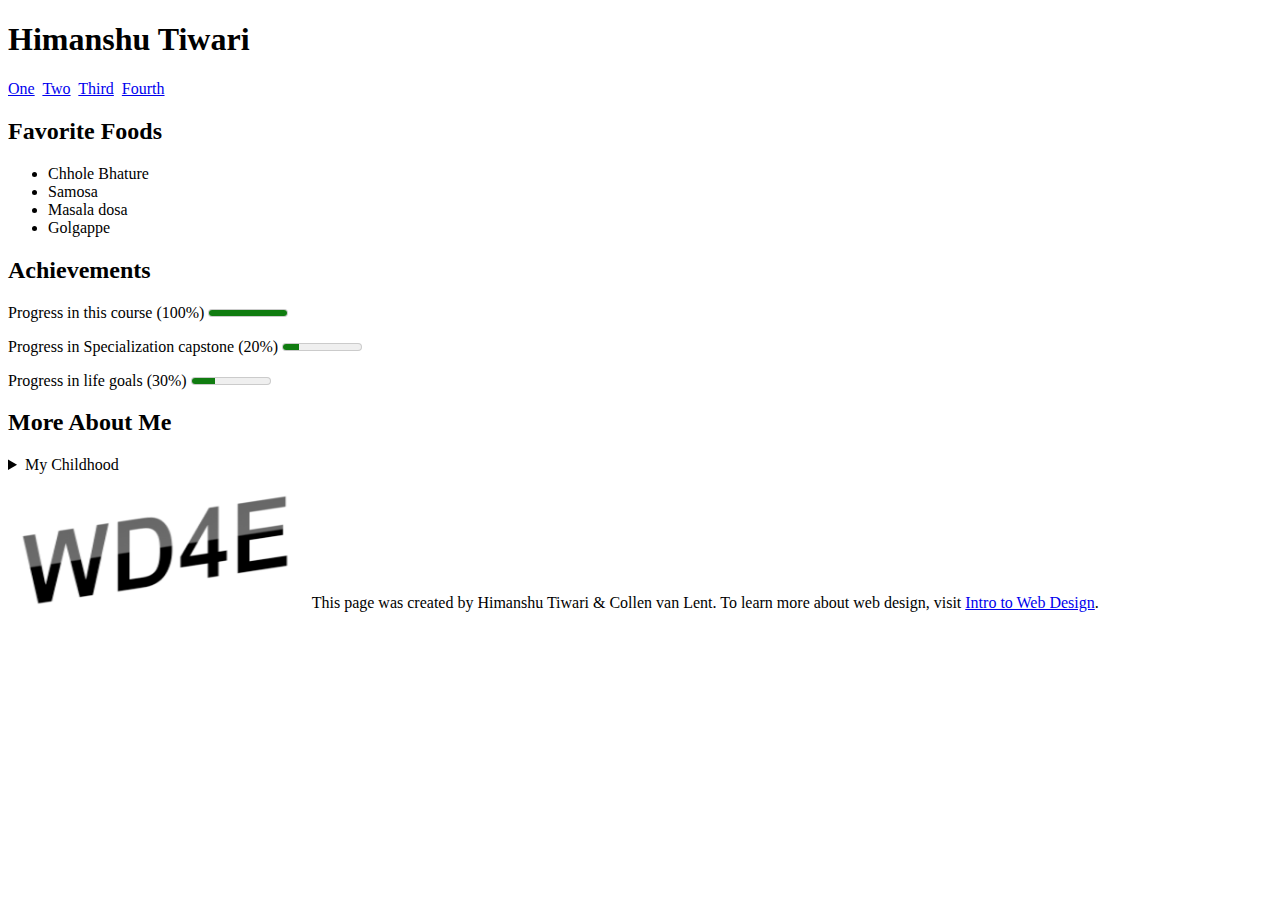
==== IntroductionToHtml/index.html @ c7856304 "Add files via upload" ====
<!DOCTYPE html>
<html lang="en">

<head>
    <meta charset="UTF-8">
    <title>Final Project</title>
</head>

<body>
    <header>
        <h1>Himanshu Tiwari</h1>

        <nav>
            <a href="https://www.linkedin.com/in/kounhimanshu/" title="linkedin">One</a>&nbsp;
            <a href="https://github.com/kounhimanshu" title="GitHub">Two</a>&nbsp;
            <a href="https://www.hackerrank.com/kounhimanshu" title="HackerRank">Third</a>&nbsp;
            <a href="https://www.instagram.com/kounhimanshu/" title="Instagram">Fourth</a>&nbsp;
        </nav>
    </header>


    <h2>Favorite Foods</h2>
    <ul>
        <li>Chhole Bhature</li>
        <li>Samosa</li>
        <li>Masala dosa</li>
        <li>Golgappe</li>
    </ul>

    <h2>Achievements</h2>
    <p>
        Progress in this course (100%)
        <meter max="100" min="0" value="100"> 100% </meter>
    </p>
    <p>
        Progress in Specialization capstone (20%)
        <meter max="100" min="0" value="20"> 20% </meter>
    </p>
    <p>
        Progress in life goals (30%)
        <meter max="100" min="0" value="30"> 30% </meter>
    </p>

    <h2>More About Me</h2>
    <Details>
        <summary>My Childhood</summary>
        <P>
            I grew up in Ataula, Garhwa. A part of Jharkhand, One of state of India.
        </P>
    </Details>

    <footer>
        <p>
            <img src="newlogo.png" alt="a picture says WD4E on it" title="logo to web design for everyone" width="300">
            This page was created by Himanshu Tiwari &amp; Collen van Lent. To learn more about web design, visit <a
                href="https://www.intro-webdesign.com/">Intro to Web Design</a>.
        </p>
    </footer>
</body>

</html>
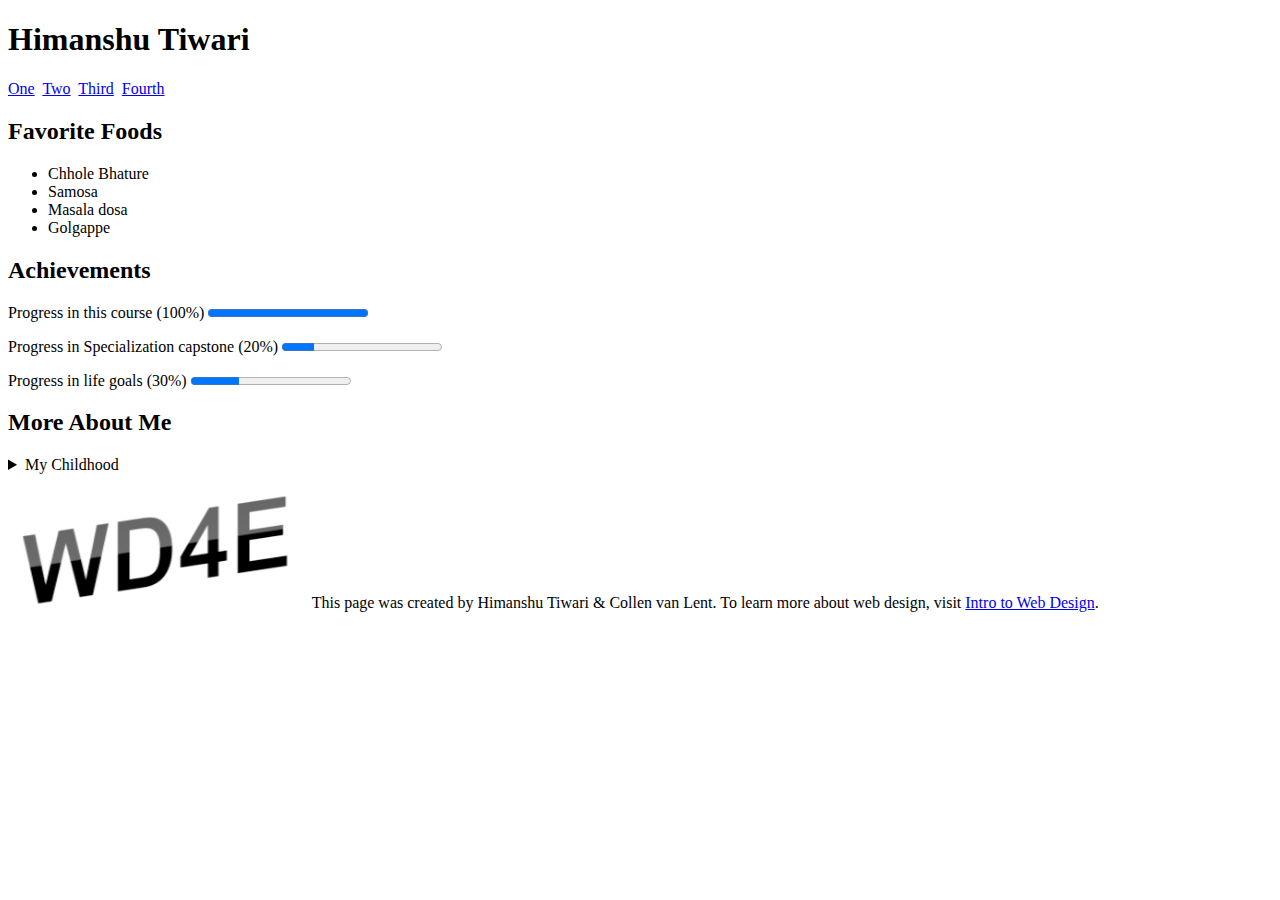
==== commit 6cb616fc: "Update index.html" ====
--- a/IntroductionToHtml/index.html
+++ b/IntroductionToHtml/index.html
@@ -30,15 +30,15 @@
     <h2>Achievements</h2>
     <p>
         Progress in this course (100%)
-        <meter max="100" min="0" value="100"> 100% </meter>
+        <progress max="100" min="0" value="100"> 100% </progress>
     </p>
     <p>
         Progress in Specialization capstone (20%)
-        <meter max="100" min="0" value="20"> 20% </meter>
+        <progress max="100" min="0" value="20"> 20% </progress>
     </p>
     <p>
         Progress in life goals (30%)
-        <meter max="100" min="0" value="30"> 30% </meter>
+        <progress max="100" min="0" value="30"> 30% </progress>
     </p>
 
     <h2>More About Me</h2>
@@ -58,4 +58,4 @@
     </footer>
 </body>
 
-</html>+</html> 
